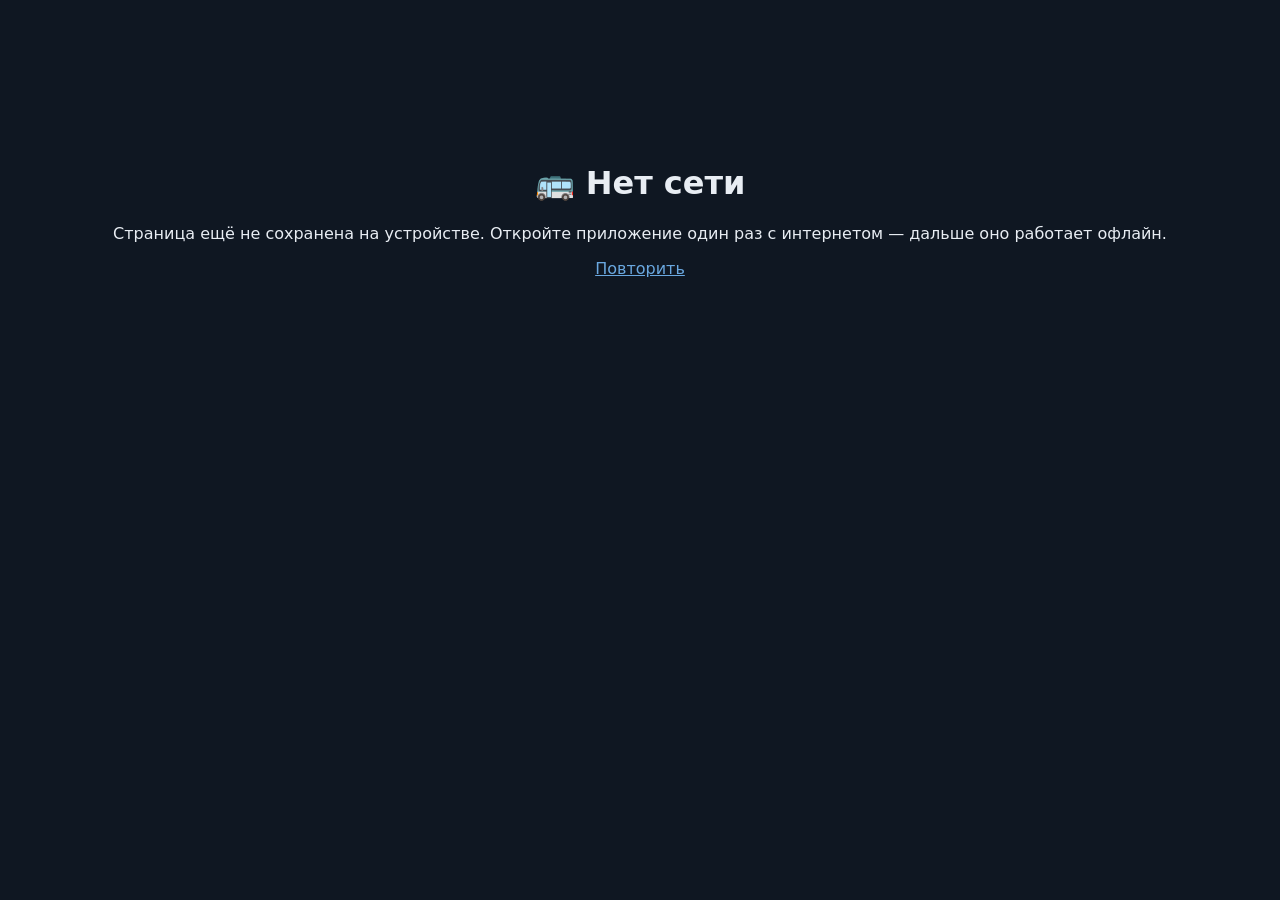
==== offline.html @ 80e331cf "Add files via upload" ====
<!doctype html><html lang="ru"><meta charset="utf-8"><meta name="viewport" content="width=device-width,initial-scale=1">
<title>Нет сети</title>
<body style="font-family:system-ui;text-align:center;padding:15vh 24px;background:#0f1722;color:#e8edf3">
<h1>🚌 Нет сети</h1><p>Страница ещё не сохранена на устройстве. Откройте приложение один раз с интернетом — дальше оно работает офлайн.</p>
<p><a style="color:#6aa8e0" href="./">Повторить</a></p></body></html>
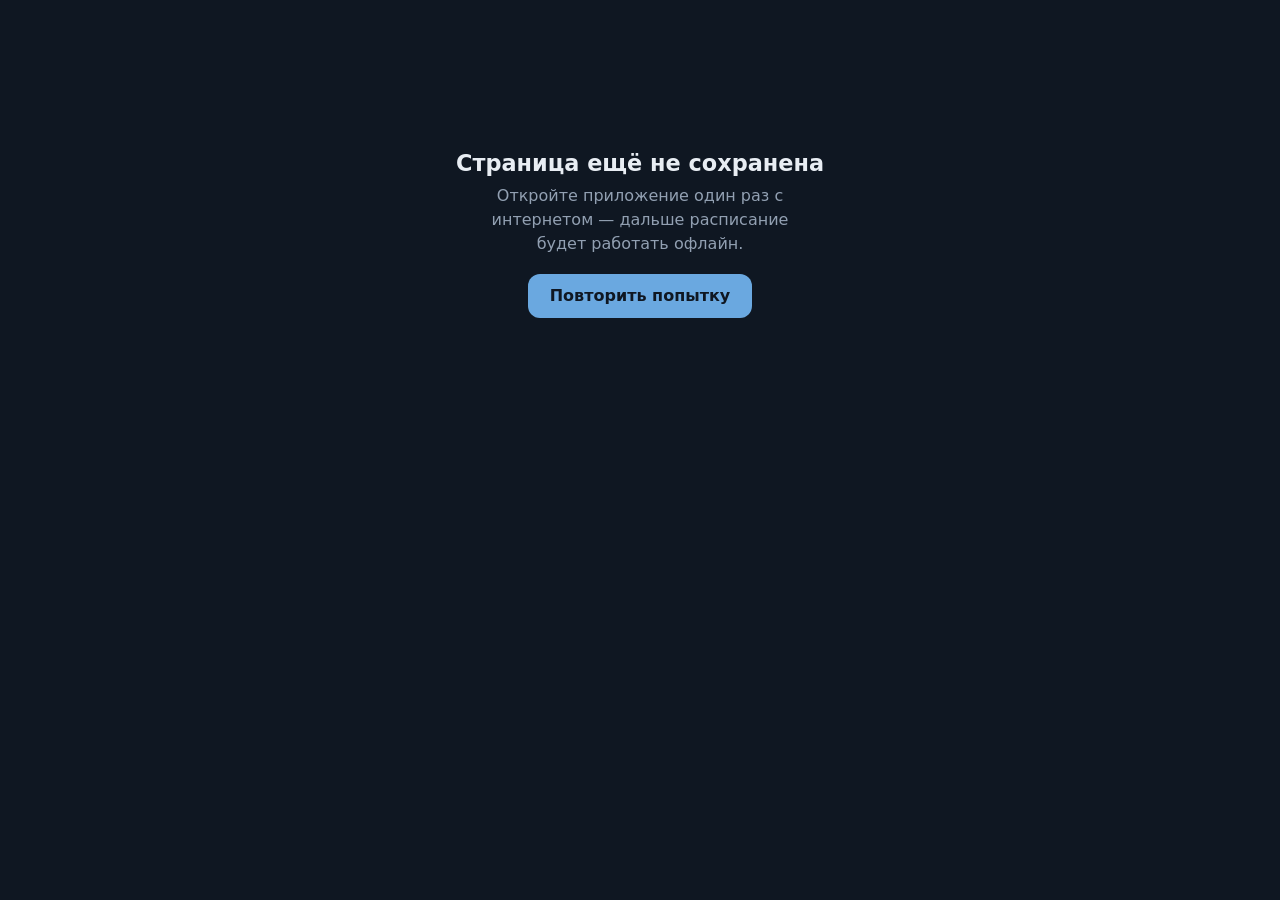
==== commit ea741c60: "Improve app for GitHub Pages, remove emojis, add features - Replace tab bar emojis with inline SVG i" ====
--- a/offline.html
+++ b/offline.html
@@ -1,5 +1,21 @@
-<!doctype html><html lang="ru"><meta charset="utf-8"><meta name="viewport" content="width=device-width,initial-scale=1">
-<title>Нет сети</title>
-<body style="font-family:system-ui;text-align:center;padding:15vh 24px;background:#0f1722;color:#e8edf3">
-<h1>🚌 Нет сети</h1><p>Страница ещё не сохранена на устройстве. Откройте приложение один раз с интернетом — дальше оно работает офлайн.</p>
-<p><a style="color:#6aa8e0" href="./">Повторить</a></p></body></html>
+<!doctype html>
+<html lang="ru">
+<head>
+<meta charset="utf-8">
+<meta name="viewport" content="width=device-width,initial-scale=1">
+<title>Нет сети — Рейзино Транзит</title>
+<style>
+  body{font-family:system-ui,-apple-system,"Segoe UI",Roboto,Arial,sans-serif;text-align:center;
+  padding:15vh 24px;background:#0f1722;color:#e8edf3;margin:0}
+  h1{font-size:1.4rem;margin-bottom:8px}
+  p{color:#92a0b2;line-height:1.5;max-width:34ch;margin:0 auto 18px}
+  a{display:inline-block;color:#0f1722;background:#6aa8e0;padding:10px 22px;border-radius:12px;
+  text-decoration:none;font-weight:700}
+</style>
+</head>
+<body>
+<h1>Страница ещё не сохранена</h1>
+<p>Откройте приложение один раз с интернетом — дальше расписание будет работать офлайн.</p>
+<p><a href="./">Повторить попытку</a></p>
+</body>
+</html>
